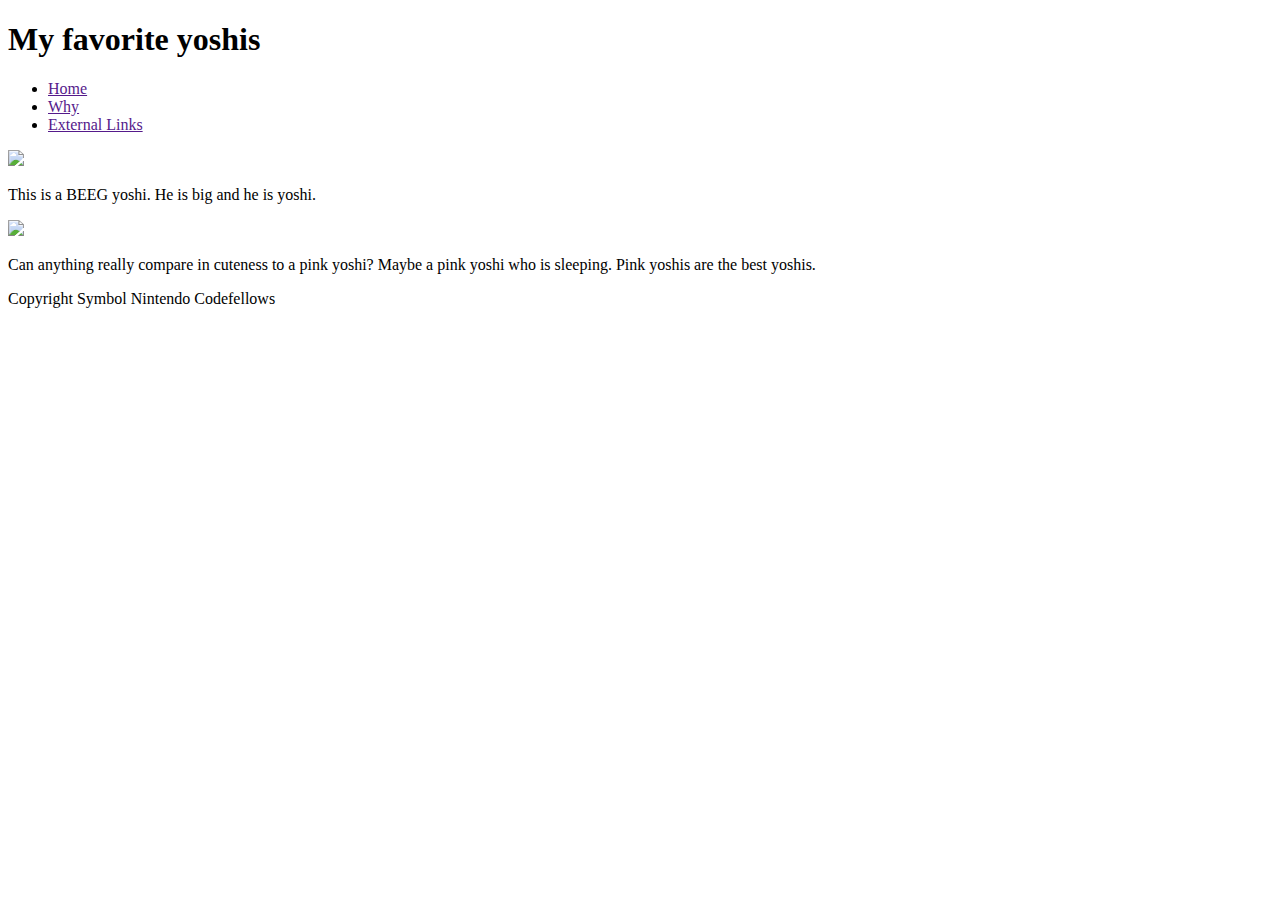
==== index.html @ 44fec319 "saving project" ====
<!DOCTYPE html>
<html>
    <head>
        <title>Yoshis</title>
    </head>
<body>
    <header>
        <h1>My favorite yoshis</h1>
        <nav>
            <ul>
                <li><a href="">Home</a></li>
                <li><a href="">Why</a></li>
                <li><a href="">External Links</a></li>
            </ul>
        </nav>
    </header>
    <main>
        <article>
            <img src="https://i.redd.it/px04qhjtik751.png">
            <p>
                This is a BEEG yoshi. He is big and he is yoshi. 
            </p>
        </article>
        <article>
            <img src="https://images6.fanpop.com/image/photos/39000000/Pink-Yoshi-yoshi-39032514-940-425.jpg">
            <p>
               Can anything really compare in cuteness to a pink yoshi? Maybe a pink yoshi who is sleeping. Pink yoshis are the best yoshis.  
            </p>
        </article>
    </main>
    <footer>
        <p>Copyright Symbol Nintendo Codefellows</p>
    </footer>
</body>
</html>
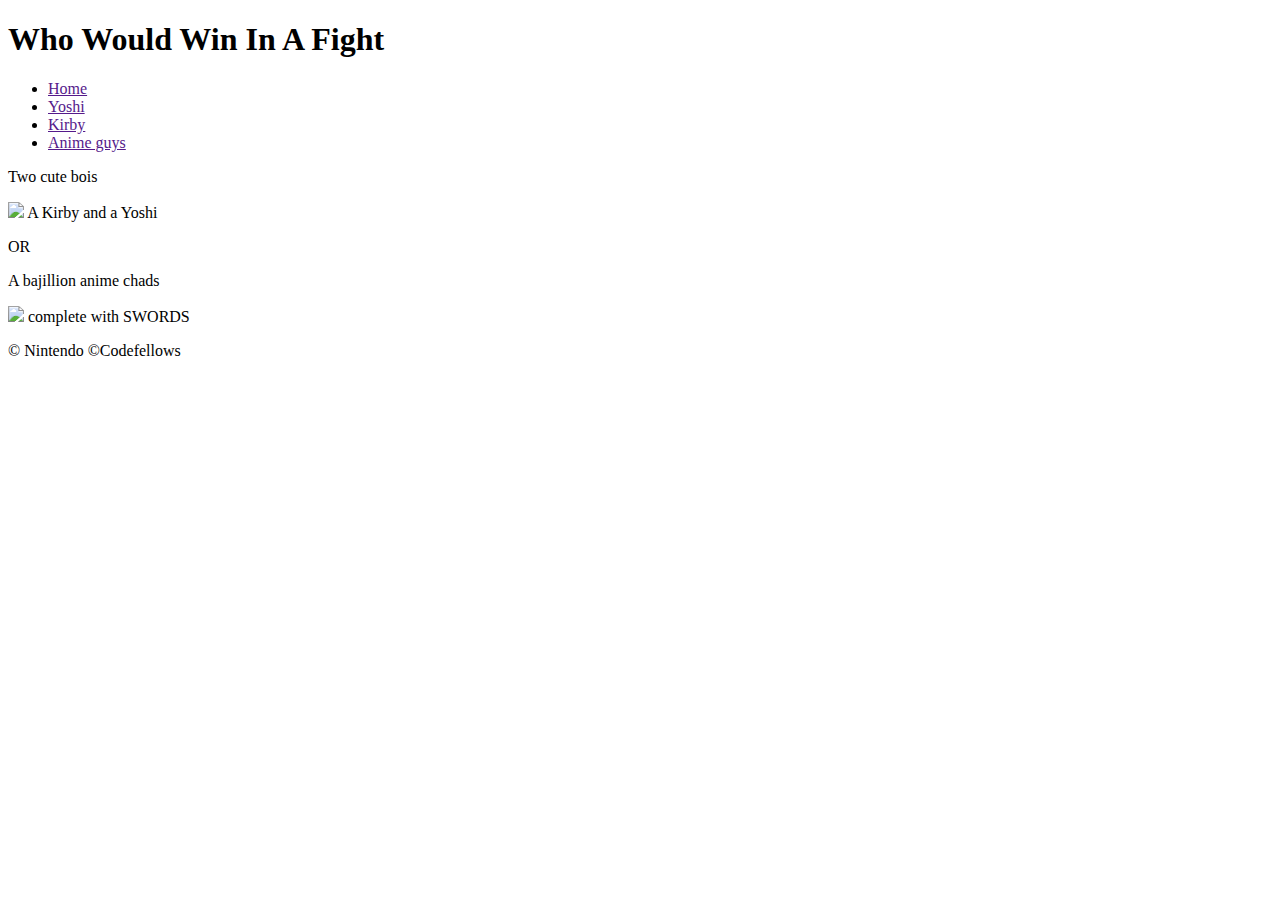
==== commit 3bfd7cfc: "changes to index adding css" ====
--- a/index.html
+++ b/index.html
@@ -5,31 +5,41 @@
     </head>
 <body>
     <header>
-        <h1>My favorite yoshis</h1>
+        <h1>Who Would Win In A Fight </h1>
         <nav>
             <ul>
                 <li><a href="">Home</a></li>
-                <li><a href="">Why</a></li>
-                <li><a href="">External Links</a></li>
+                <li><a href="">Yoshi</a></li>
+                <li><a href="">Kirby</a></li>
+                <li><a href="">Anime guys</a></li>
             </ul>
         </nav>
     </header>
     <main>
-        <article>
-            <img src="https://i.redd.it/px04qhjtik751.png">
+        <article1>
             <p>
-                This is a BEEG yoshi. He is big and he is yoshi. 
+                Two cute bois
             </p>
-        </article>
-        <article>
-            <img src="https://images6.fanpop.com/image/photos/39000000/Pink-Yoshi-yoshi-39032514-940-425.jpg">
+            <img src="https://i1.wp.com/nintendosoup.com/wp-content/uploads/2019/10/kirby-yoshi-pokemon.jpg?w=793&ssl=1">
+            <p2>
+                A Kirby and a Yoshi 
+            </p2>
+        </article1>
+        <p>
+            OR
+        </p>
+        <article2>
             <p>
-               Can anything really compare in cuteness to a pink yoshi? Maybe a pink yoshi who is sleeping. Pink yoshis are the best yoshis.  
+                A bajillion anime chads
             </p>
-        </article>
+            <img src="https://images-wixmp-ed30a86b8c4ca887773594c2.wixmp.com/f/b4210f9d-34cf-434e-b76b-ed37ad7ed3f6/ddoksvu-fee9668d-0bc4-4641-bacc-d83dfc490c0f.png/v1/fill/w_1024,h_656,strp/super_smash_bros__ultimate___fire_emblem_cast__by_ivanricardov_ddoksvu-fullview.png?token=eyJ0eXAiOiJKV1QiLCJhbGciOiJIUzI1NiJ9.[base64].7-AtBsHTnuX9GD9_jUGJWCkRCuBwUZQTpKm-vu3ftf0">
+            <p2>
+              complete with SWORDS   
+            </p2>
+        </article2>
     </main>
     <footer>
-        <p>Copyright Symbol Nintendo Codefellows</p>
+        <p>&copy; Nintendo &copy;Codefellows</p>
     </footer>
 </body>
 </html>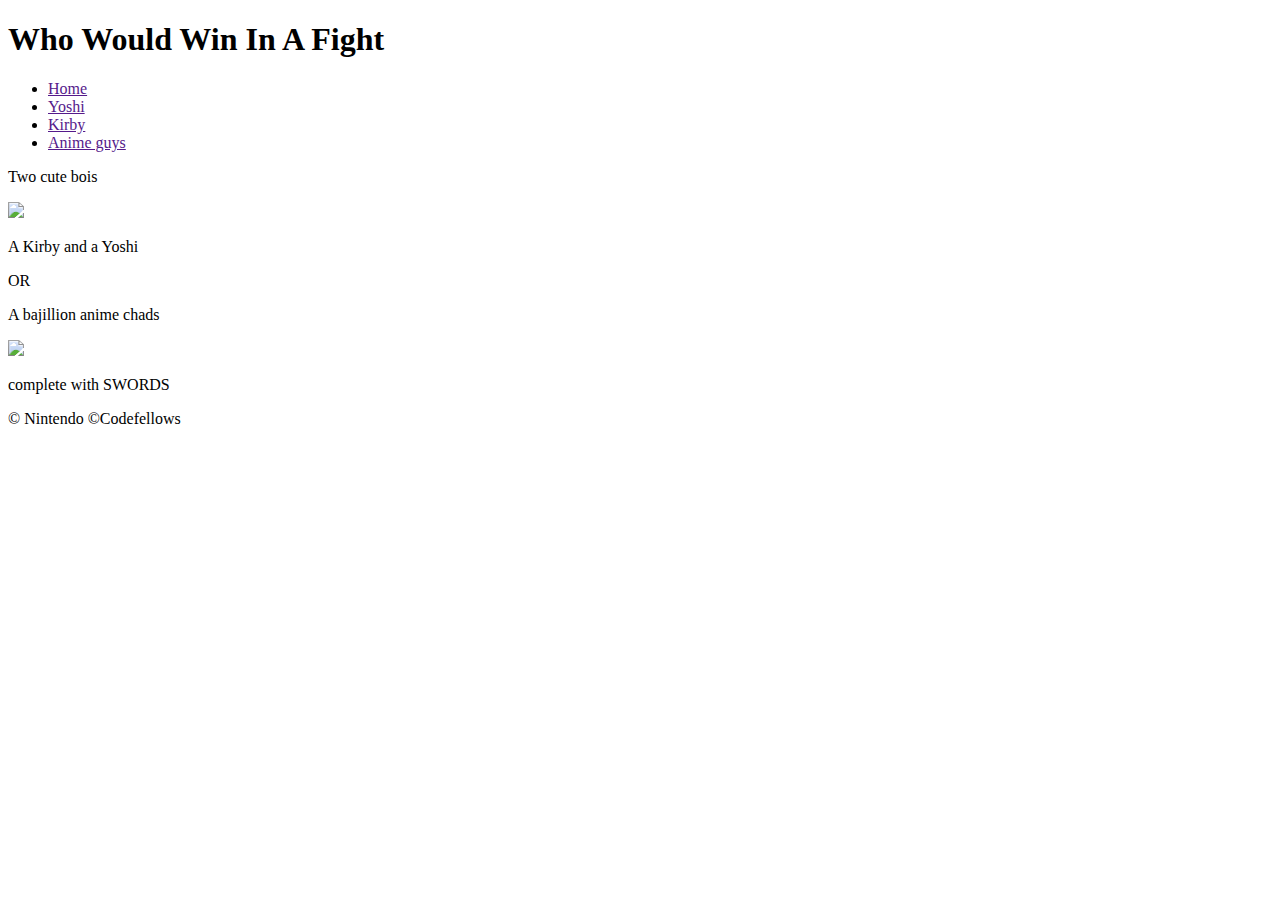
==== commit 538f8b47: "changed code" ====
--- a/index.html
+++ b/index.html
@@ -16,27 +16,27 @@
         </nav>
     </header>
     <main>
-        <article1>
+        <article>
             <p>
                 Two cute bois
             </p>
             <img src="https://i1.wp.com/nintendosoup.com/wp-content/uploads/2019/10/kirby-yoshi-pokemon.jpg?w=793&ssl=1">
-            <p2>
+            <p>
                 A Kirby and a Yoshi 
-            </p2>
-        </article1>
+            </p>
+        </article>
         <p>
             OR
         </p>
-        <article2>
+        <article>
             <p>
                 A bajillion anime chads
             </p>
             <img src="https://images-wixmp-ed30a86b8c4ca887773594c2.wixmp.com/f/b4210f9d-34cf-434e-b76b-ed37ad7ed3f6/ddoksvu-fee9668d-0bc4-4641-bacc-d83dfc490c0f.png/v1/fill/w_1024,h_656,strp/super_smash_bros__ultimate___fire_emblem_cast__by_ivanricardov_ddoksvu-fullview.png?token=eyJ0eXAiOiJKV1QiLCJhbGciOiJIUzI1NiJ9.[base64].7-AtBsHTnuX9GD9_jUGJWCkRCuBwUZQTpKm-vu3ftf0">
-            <p2>
+            <p>
               complete with SWORDS   
-            </p2>
-        </article2>
+            </p>
+        </article>
     </main>
     <footer>
         <p>&copy; Nintendo &copy;Codefellows</p>
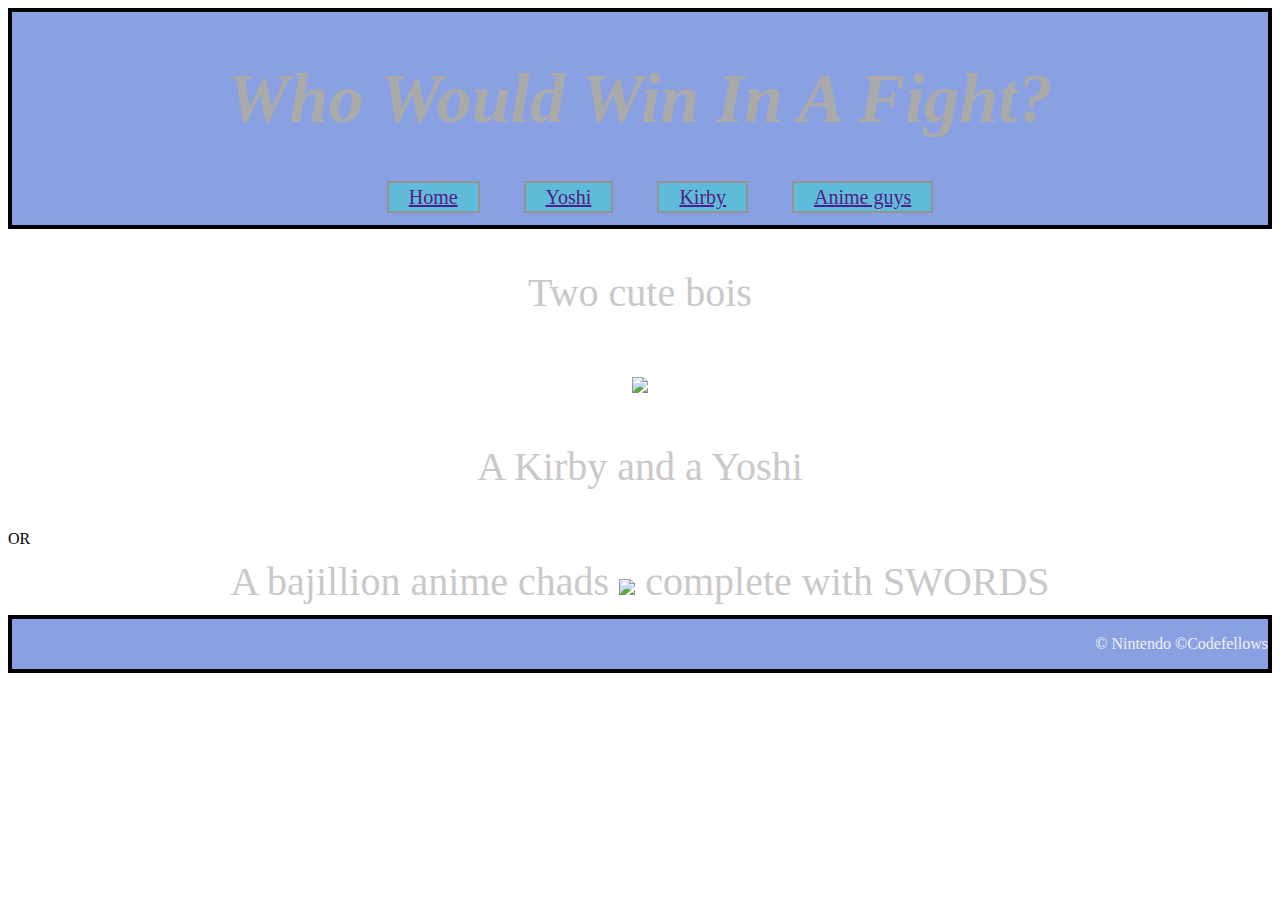
==== commit 3207b7cf: "edited index and style" ====
--- a/index.html
+++ b/index.html
@@ -1,11 +1,12 @@
 <!DOCTYPE html>
 <html>
     <head>
-        <title>Yoshis</title>
+        <title>Battle Smash</title>
+        <link href="style.css" rel="stylesheet" type="text/css"/>
     </head>
 <body>
     <header>
-        <h1>Who Would Win In A Fight </h1>
+        <h1>Who Would Win In A Fight? </h1>
         <nav>
             <ul>
                 <li><a href="">Home</a></li>
@@ -25,17 +26,17 @@
                 A Kirby and a Yoshi 
             </p>
         </article>
-        <p>
+        <p3>
             OR
-        </p>
+        </p3>
         <article>
-            <p>
+            <p4>
                 A bajillion anime chads
-            </p>
+            </p4>
             <img src="https://images-wixmp-ed30a86b8c4ca887773594c2.wixmp.com/f/b4210f9d-34cf-434e-b76b-ed37ad7ed3f6/ddoksvu-fee9668d-0bc4-4641-bacc-d83dfc490c0f.png/v1/fill/w_1024,h_656,strp/super_smash_bros__ultimate___fire_emblem_cast__by_ivanricardov_ddoksvu-fullview.png?token=eyJ0eXAiOiJKV1QiLCJhbGciOiJIUzI1NiJ9.[base64].7-AtBsHTnuX9GD9_jUGJWCkRCuBwUZQTpKm-vu3ftf0">
-            <p>
+            <p5>
               complete with SWORDS   
-            </p>
+            </p5>
         </article>
     </main>
     <footer>
--- a/style.css
+++ b/style.css
@@ -0,0 +1,47 @@
+body {
+    background-image: url(https://i.imgur.com/CnIaPPO.png);  
+}
+
+header, footer{
+    background-color: rgba(68, 106, 209, 0.63);
+    border: black 4px solid;
+    margin-bottom: 35px;
+}
+
+h1 {
+    color: rgb(170, 170, 170);
+    text-align: center;
+    font-size: 70px;
+    font-style: italic;
+
+}
+
+nav {
+    text-align: center;
+
+}
+
+li {
+    border: rgba(148, 148, 148) 2px solid;
+    display: inline;
+    background-color: #5fbcd8;
+    padding: 3px 20px;
+    margin: 20px 20px;
+    font-size: 20px
+}
+
+article {
+    text-align: center;
+    margin: 10px 0px;
+    font-size: 40px;
+        color:rgb(202, 200, 200)
+}
+
+footer > p {
+    color: #f0f2f5;
+    text-align: right;
+}
+
+.other_color {
+    color:rgb(32, 32, 26);
+}
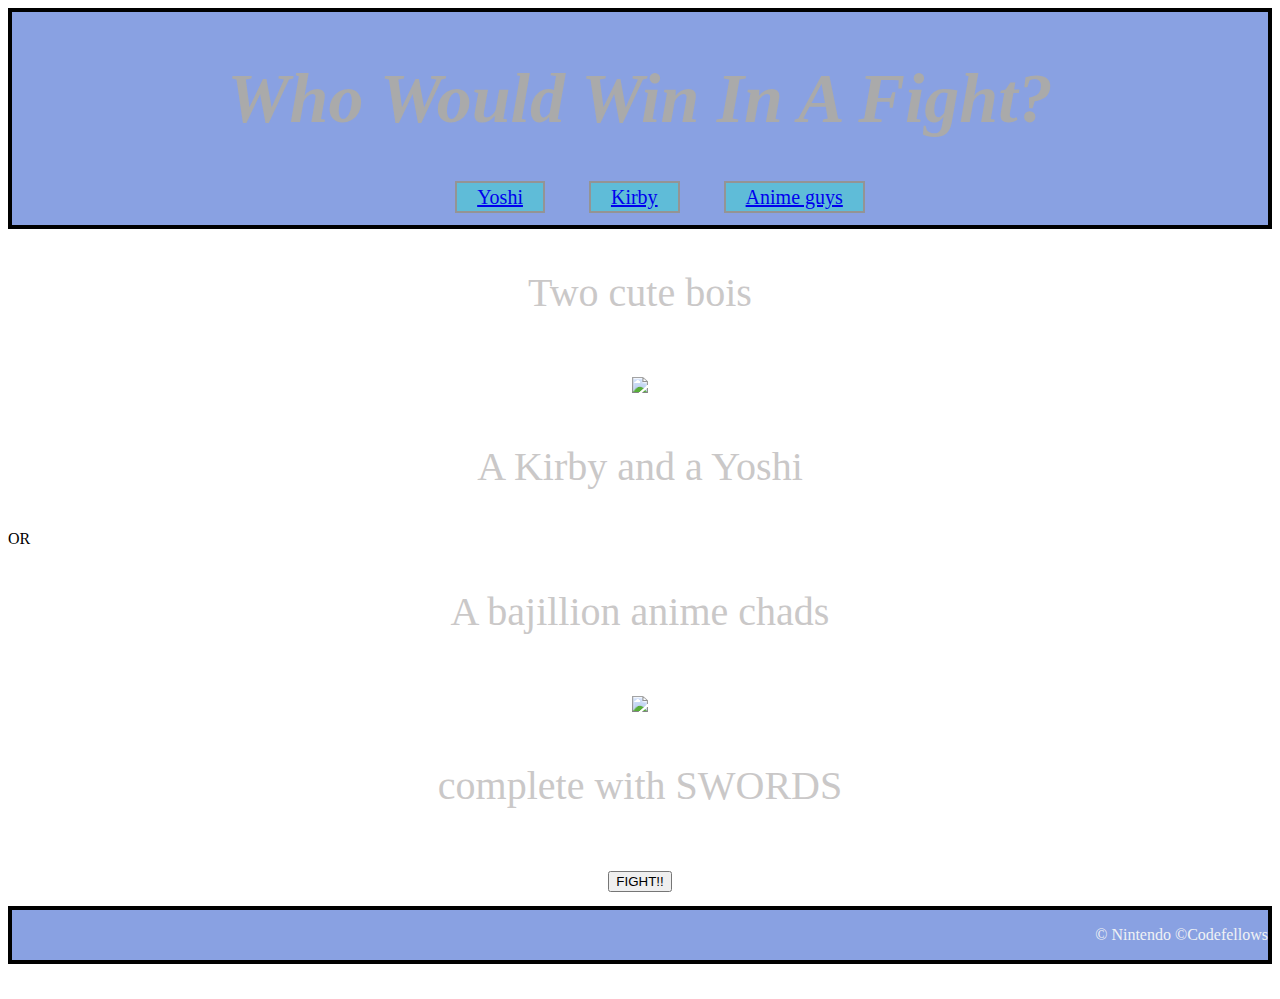
==== commit 57206cb2: "Added all extensions for site" ====
--- a/index.html
+++ b/index.html
@@ -9,10 +9,9 @@
         <h1>Who Would Win In A Fight? </h1>
         <nav>
             <ul>
-                <li><a href="">Home</a></li>
-                <li><a href="">Yoshi</a></li>
-                <li><a href="">Kirby</a></li>
-                <li><a href="">Anime guys</a></li>
+                <li><a href="yoshi.html">Yoshi</a></li>
+                <li><a href="kirby.html">Kirby</a></li>
+                <li><a href="animeguys.html">Anime guys</a></li>
             </ul>
         </nav>
     </header>
@@ -26,17 +25,20 @@
                 A Kirby and a Yoshi 
             </p>
         </article>
-        <p3>
+        <p>
             OR
-        </p3>
+        </p>
         <article>
-            <p4>
+            <p>
                 A bajillion anime chads
-            </p4>
+            </p>
             <img src="https://images-wixmp-ed30a86b8c4ca887773594c2.wixmp.com/f/b4210f9d-34cf-434e-b76b-ed37ad7ed3f6/ddoksvu-fee9668d-0bc4-4641-bacc-d83dfc490c0f.png/v1/fill/w_1024,h_656,strp/super_smash_bros__ultimate___fire_emblem_cast__by_ivanricardov_ddoksvu-fullview.png?token=eyJ0eXAiOiJKV1QiLCJhbGciOiJIUzI1NiJ9.[base64].7-AtBsHTnuX9GD9_jUGJWCkRCuBwUZQTpKm-vu3ftf0">
-            <p5>
+            <p>
               complete with SWORDS   
-            </p5>
+            </p>
+            <button>
+                FIGHT!!
+            </button>
         </article>
     </main>
     <footer>
--- a/style.css
+++ b/style.css
@@ -41,7 +41,3 @@
     color: #f0f2f5;
     text-align: right;
 }
-
-.other_color {
-    color:rgb(32, 32, 26);
-}
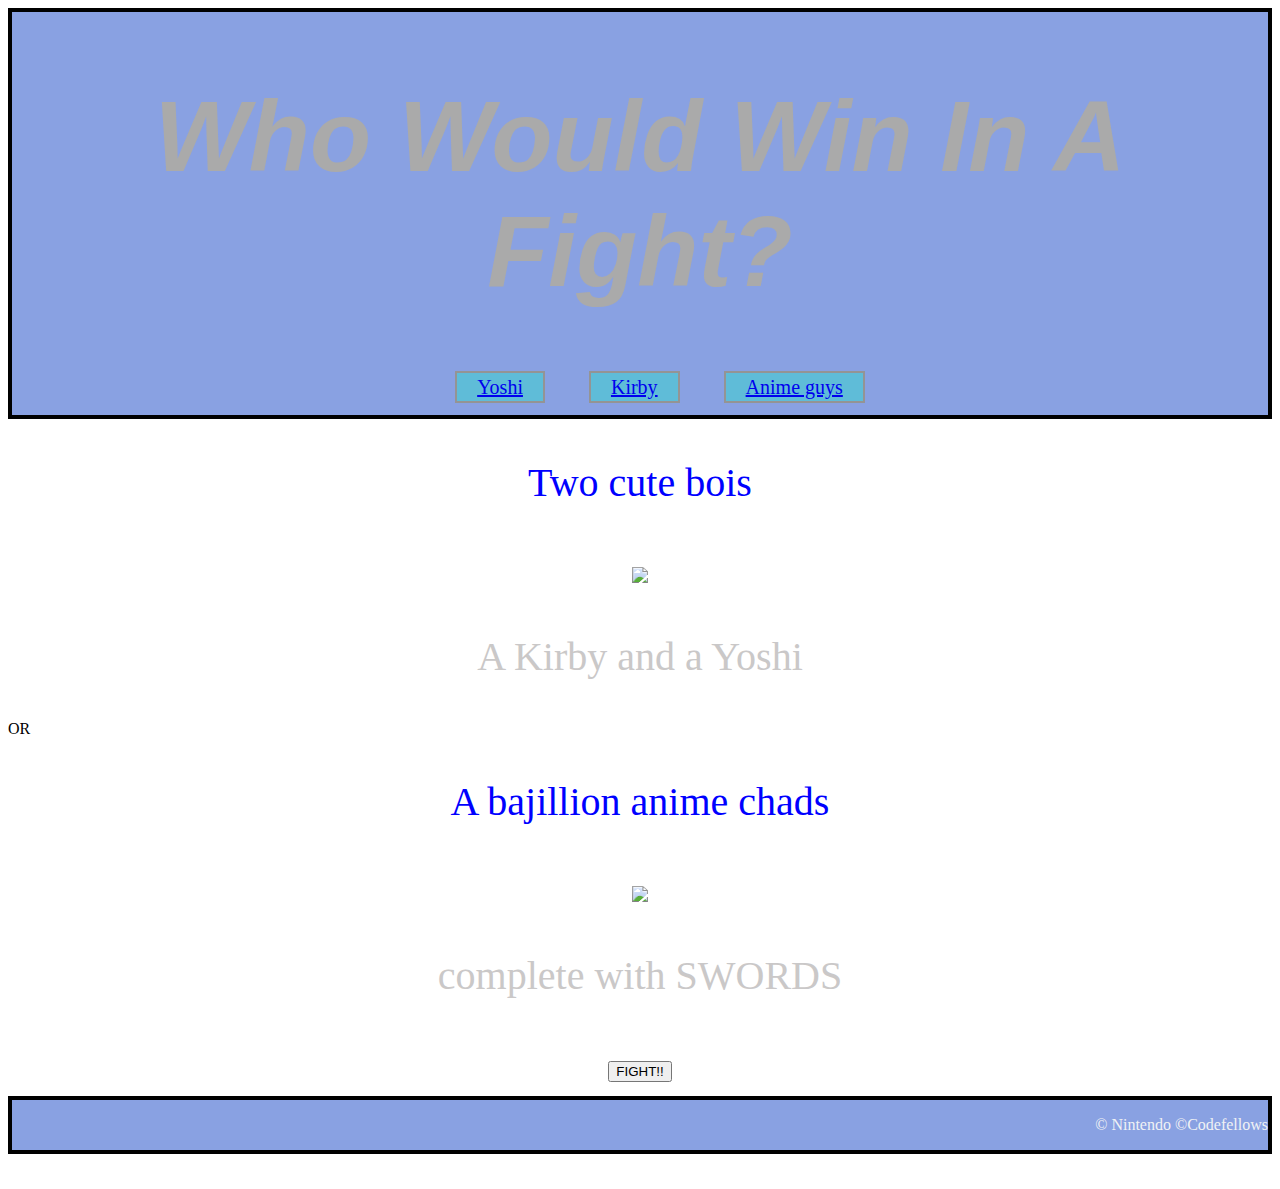
==== commit d696739c: "jscript" ====
--- a/index.html
+++ b/index.html
@@ -6,6 +6,7 @@
     </head>
 <body>
     <header>
+        <script src="app2.js"></script>
         <h1>Who Would Win In A Fight? </h1>
         <nav>
             <ul>
@@ -17,28 +18,27 @@
     </header>
     <main>
         <article>
-            <p>
+            <p class="text">
                 Two cute bois
             </p>
             <img src="https://i1.wp.com/nintendosoup.com/wp-content/uploads/2019/10/kirby-yoshi-pokemon.jpg?w=793&ssl=1">
-            <p>
+            <p class="text2">
                 A Kirby and a Yoshi 
             </p>
         </article>
-        <p>
+        <p class="text3">
             OR
         </p>
         <article>
-            <p>
+            <p class="text">
                 A bajillion anime chads
             </p>
             <img src="https://images-wixmp-ed30a86b8c4ca887773594c2.wixmp.com/f/b4210f9d-34cf-434e-b76b-ed37ad7ed3f6/ddoksvu-fee9668d-0bc4-4641-bacc-d83dfc490c0f.png/v1/fill/w_1024,h_656,strp/super_smash_bros__ultimate___fire_emblem_cast__by_ivanricardov_ddoksvu-fullview.png?token=eyJ0eXAiOiJKV1QiLCJhbGciOiJIUzI1NiJ9.[base64].7-AtBsHTnuX9GD9_jUGJWCkRCuBwUZQTpKm-vu3ftf0">
-            <p>
+            <p class="text2">
               complete with SWORDS   
             </p>
-            <button>
-                FIGHT!!
-            </button>
+            <button onclick="selectFighter()">FIGHT!!</button>
+            <script src="app3.js"></script>
         </article>
     </main>
     <footer>
--- a/style.css
+++ b/style.css
@@ -11,8 +11,11 @@
 h1 {
     color: rgb(170, 170, 170);
     text-align: center;
-    font-size: 70px;
+    font-size: 100px;
     font-style: italic;
+    font-stretch:ultra-expanded;
+    font-family: 'Franklin Gothic Medium', 'Arial Narrow', Arial, sans-serif;
+    
 
 }
 
@@ -41,3 +44,8 @@
     color: #f0f2f5;
     text-align: right;
 }
+
+.text {
+  color: blue;
+
+}